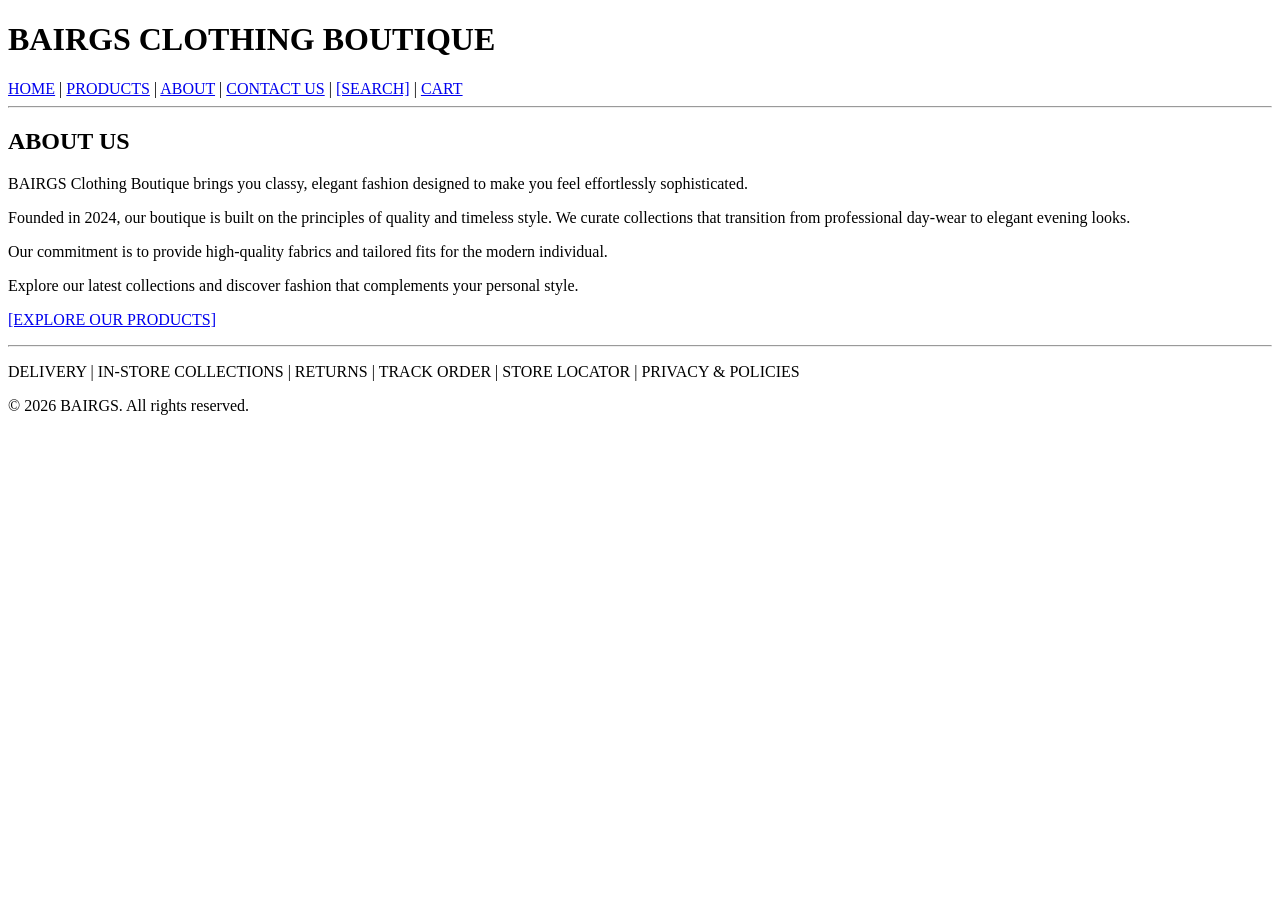
==== about.html @ abaa608c "Add files via upload" ====
<!DOCTYPE html>
<html lang="en">

<head>
    <meta charset="UTF-8">
    <meta name="viewport" content="width=device-width, initial-scale=1.0">

    <!-- SEO METADATA -->
    <meta name="description" content="Discover the story behind Bairgs Clothing Boutique, offering elegant clothing, shoes and handbags inspired by quality and timeless style.">

    <meta name="keywords" content="Bairgs Clothing Boutique, elegant fashion, timeless style, clothing, shoes, handbags">

    <meta name="author" content="BAIRGS Clothing Boutique">

    <title>About Us | Bairgs Clothing Boutique</title>

    <!-- EXTERNAL STYLESHEET -->
    <link rel="stylesheet" href="css/style.css">
</head>

<body>

    <div class="main-wrapper">

        <!-- WEBSITE HEADER -->
        <header>

            <h1>BAIRGS CLOTHING BOUTIQUE</h1>

            <!-- MAIN NAVIGATION -->
            <nav aria-label="Main Navigation">

                <a href="index.html">HOME</a>
                <span class="nav-divider">|</span>

                <a href="products.html">PRODUCTS</a>
                <span class="nav-divider">|</span>

                <a href="about.html" aria-current="page">ABOUT</a>
                <span class="nav-divider">|</span>

                <a href="contact.html">CONTACT US</a>
                <span class="nav-divider">|</span>

                <a href="products.html#productSearch">[SEARCH]</a>
                <span class="nav-divider">|</span>

                <a href="cart.html">CART</a>

            </nav>

        </header>

        <hr>

        <!-- MAIN CONTENT -->
        <main>

            <h2 class="section-heading">ABOUT US</h2>

            <section class="content-box">

                <p>
                    BAIRGS Clothing Boutique brings you classy, elegant
                    fashion designed to make you feel effortlessly
                    sophisticated.
                </p>

                <p>
                    Founded in 2024, our boutique is built on the
                    principles of quality and timeless style. We curate
                    collections that transition from professional
                    day-wear to elegant evening looks.
                </p>

                <p>
                    Our commitment is to provide high-quality fabrics
                    and tailored fits for the modern individual.
                </p>

                <p>
                    Explore our latest collections and discover
                    fashion that complements your personal style.
                </p>

                <p>
                    <a href="products.html" class="btn-action">
                        [EXPLORE OUR PRODUCTS]
                    </a>
                </p>

            </section>

        </main>

        <hr>

        <!-- WEBSITE FOOTER -->
        <footer>

            <p>
                DELIVERY |
                IN-STORE COLLECTIONS |
                RETURNS |
                TRACK ORDER |
                STORE LOCATOR |
                PRIVACY &amp; POLICIES
            </p>

            <p>&copy; 2026 BAIRGS. All rights reserved.</p>

        </footer>

    </div>

    <!-- JAVASCRIPT -->
    <script src="script.js"></script>

</body>
</html>
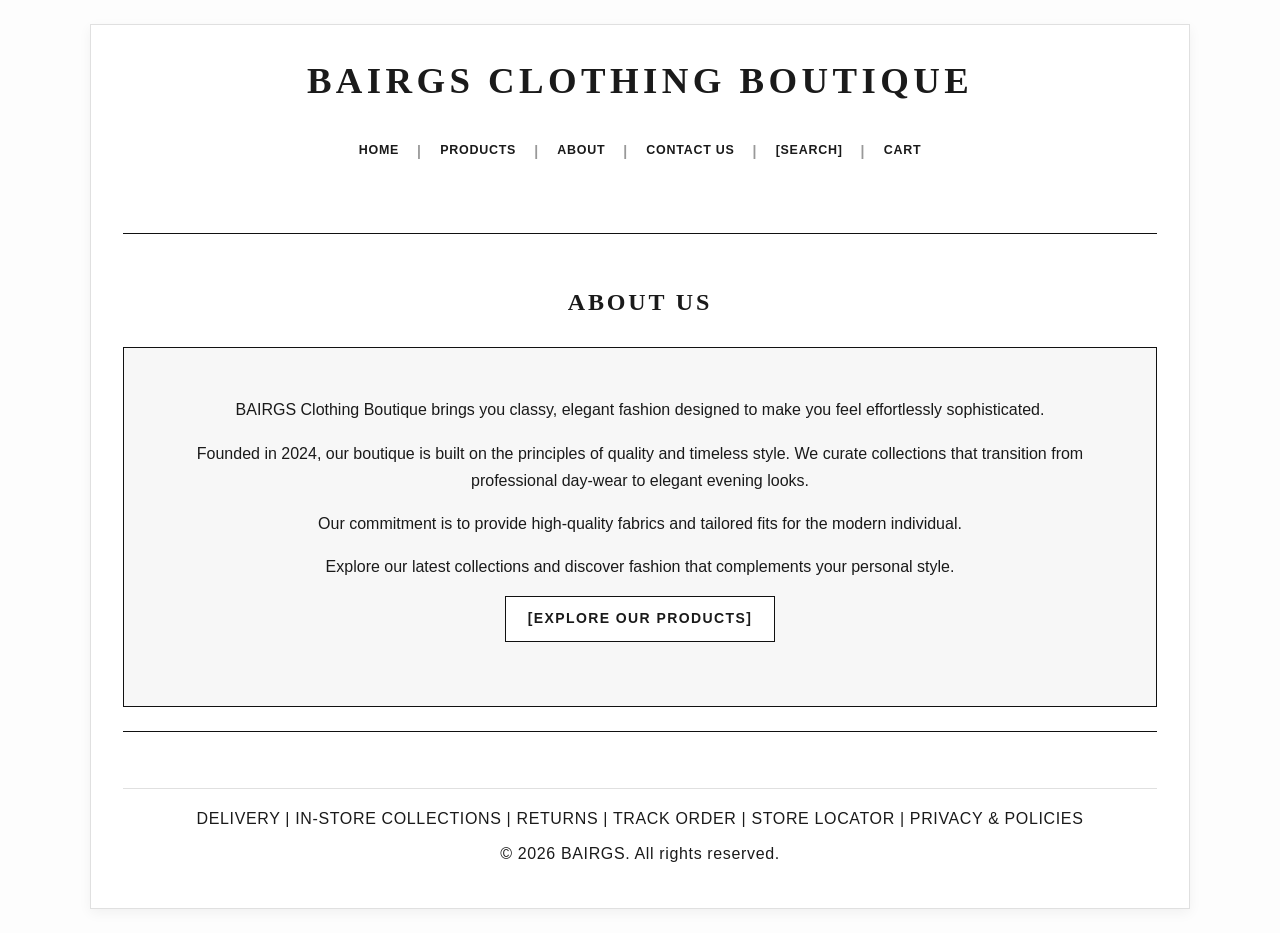
==== commit b3c00edc: "Update about.html" ====
--- a/about.html
+++ b/about.html
@@ -16,7 +16,7 @@
     <title>About Us | Bairgs Clothing Boutique</title>
 
     <!-- EXTERNAL STYLESHEET -->
-    <link rel="stylesheet" href="css/style.css">
+    <link rel="stylesheet" href="style.css">
 </head>
 
 <body>
--- a/style.css
+++ b/style.css
@@ -0,0 +1,795 @@
+/* ==========================================================================
+   BAIRGS CLOTHING BOUTIQUE - MASTER STYLESHEET
+   Module: WEDE5020 - Part 2
+   ========================================================================== */
+
+/* --------------------------------------------------------------------------
+   1. CSS RESET & DEFAULT BASE STYLES
+   -------------------------------------------------------------------------- */
+:root {
+    --primary-font: "Bodoni MT", "Bodoni 72", "Didot", "Cinzel", serif;
+    --secondary-font: "Helvetica Neue", Helvetica, Arial, sans-serif;
+    --color-bg: #fdfdfd;
+    --color-card-bg: #ffffff;
+    --color-text: #1a1a1a;
+    --color-border: #111111;
+    --color-light-border: #e0e0e0;
+    --color-accent: #333333;
+    --color-highlight: #f7f7f7;
+    --shadow-subtle: 0 4px 12px rgba(0, 0, 0, 0.05);
+    --shadow-hover: 0 8px 24px rgba(0, 0, 0, 0.12);
+    --transition-speed: 0.3s ease;
+}
+
+*, *::before, *::after {
+    box-sizing: border-box;
+    margin: 0;
+    padding: 0;
+}
+
+html {
+    font-size: 100%; /* Base 16px */
+    scroll-behavior: smooth;
+}
+
+body {
+    font-family: var(--primary-font);
+    background-color: var(--color-bg);
+    color: var(--color-text);
+    line-height: 1.6;
+    padding: 1.25rem;
+    min-height: 100vh;
+    display: flex;
+    flex-direction: column;
+    justify-content: flex-start;
+}
+
+/* --------------------------------------------------------------------------
+   2. MAIN LAYOUT CONTAINER
+   -------------------------------------------------------------------------- */
+/* CONSISTENT PAGE SIZE FOR ALL WEBSITE PAGES */
+.main-wrapper {
+    width: 100%;
+    max-width: 1100px;
+    min-height: 900px;
+    margin: 0 auto;
+    padding: 32px;
+    border: 1px solid var(--color-border);
+    background-color: var(--color-card-bg);
+    box-shadow: var(--shadow-subtle);
+    display: flex;
+    flex-direction: column;
+}
+
+/* Keep the main content area consistent */
+main {
+    width: 100%;
+    flex: 1;
+}
+
+hr {
+    border: 0;
+    border-top: 1px solid var(--color-border);
+    margin: 1.5rem 0;
+}
+
+/* --------------------------------------------------------------------------
+   3. TYPOGRAPHY & HEADINGS
+   -------------------------------------------------------------------------- */
+h1 {
+    font-size: clamp(1.8rem, 3.5vw, 2.5rem);
+    text-transform: uppercase;
+    letter-spacing: 0.15em;
+    text-align: center;
+    margin-bottom: 0.75rem;
+    font-weight: 700;
+}
+
+.section-heading {
+    font-size: clamp(1.2rem, 2.5vw, 1.5rem);
+    text-transform: uppercase;
+    letter-spacing: 0.12em;
+    text-align: center;
+    margin: 1.5rem 0;
+    font-weight: 600;
+}
+
+p {
+    font-size: 1rem;
+    margin-bottom: 1rem;
+}
+
+/* --------------------------------------------------------------------------
+   4. NAVIGATION BAR & PSEUDO-CLASSES
+   -------------------------------------------------------------------------- */
+header {
+    text-align: center;
+}
+
+nav {
+    font-weight: bold;
+    font-size: 0.875rem;
+    letter-spacing: 0.08em;
+    display: flex;
+    justify-content: center;
+    align-items: center;
+    flex-wrap: wrap;
+    gap: 0.5rem 1rem;
+    margin-bottom: 1rem;
+}
+
+nav a {
+    color: var(--color-text);
+    text-decoration: none;
+    padding: 0.25rem 0.5rem;
+    position: relative;
+    transition: color var(--transition-speed), transform var(--transition-speed);
+}
+
+nav a:hover {
+    color: #666666;
+    transform: translateY(-1px);
+}
+
+nav a:focus-visible {
+    outline: 2px dashed var(--color-border);
+    outline-offset: 4px;
+}
+
+nav a:active {
+    color: #000;
+    transform: translateY(1px);
+}
+
+.nav-divider {
+    color: #999;
+    user-select: none;
+}
+
+/* --------------------------------------------------------------------------
+   5. BUTTONS & INTERACTIVE CONTROLS
+   -------------------------------------------------------------------------- */
+button, .btn-action, .view-btn {
+    font-family: var(--primary-font);
+    font-size: 0.875rem;
+    padding: 0.6rem 1.8rem;
+    cursor: pointer;
+    background-color: var(--color-card-bg);
+    color: var(--color-text);
+    border: 1px solid var(--color-border);
+    text-transform: uppercase;
+    letter-spacing: 0.1em;
+    transition: all var(--transition-speed);
+    display: inline-block;
+    text-decoration: none;
+}
+
+button:hover, .btn-action:hover, .view-btn:hover {
+    background-color: var(--color-border);
+    color: #ffffff;
+    box-shadow: var(--shadow-subtle);
+}
+
+button:focus-visible, .btn-action:focus-visible, .view-btn:focus-visible {
+    outline: 2px solid var(--color-border);
+    outline-offset: 3px;
+}
+
+button:active, .btn-action:active, .view-btn:active {
+    transform: scale(0.98);
+}
+
+/* --------------------------------------------------------------------------
+   6. HOME PAGE STYLES (BANNER & FEATURED PRODUCTS)
+   -------------------------------------------------------------------------- */
+.banner-container {
+    border: 1px solid var(--color-border);
+    padding: 0.5rem;
+    text-align: center;
+    background-color: var(--color-highlight);
+    margin-bottom: 1.25rem;
+}
+
+.banner-container picture, .banner-container img {
+    width: 100%;
+    height: auto;
+    display: block;
+    object-fit: cover;
+    max-height: 420px;
+}
+
+.tagline-container {
+    text-align: center;
+    margin: 1.25rem 0;
+}
+
+.tagline-container i {
+    font-size: 1.15rem;
+    letter-spacing: 0.05em;
+}
+
+/* Responsive Grid for Featured & Trending Products */
+.products-grid {
+    display: grid;
+    grid-template-columns: repeat(auto-fit, minmax(200px, 1fr));
+    gap: 1.5rem;
+    margin-top: 1.5rem;
+}
+
+.product-card {
+    border: 1px solid var(--color-light-border);
+    padding: 1.25rem;
+    text-align: center;
+    background: var(--color-card-bg);
+    transition: transform var(--transition-speed), box-shadow var(--transition-speed), border-color var(--transition-speed);
+    display: flex;
+    flex-direction: column;
+    justify-content: space-between;
+    align-items: center;
+}
+
+.product-card:hover {
+    transform: translateY(-4px);
+    box-shadow: var(--shadow-hover);
+    border-color: var(--color-border);
+}
+
+.product-img {
+    width: 100%;
+    max-width: 200px;
+    height: 220px;
+    object-fit: contain;
+    margin-bottom: 1rem;
+    transition: transform var(--transition-speed);
+}
+
+.product-card:hover .product-img {
+    transform: scale(1.03);
+}
+
+/* --------------------------------------------------------------------------
+   7. PRODUCTS PAGE (CATEGORIES & CATALOG)
+   -------------------------------------------------------------------------- */
+.category-grid {
+    display: grid;
+    grid-template-columns: repeat(2, 1fr);
+    gap: 1.25rem;
+    margin-bottom: 2rem;
+}
+
+.category-box {
+    border: 1px solid var(--color-border);
+    padding: 2.5rem 1rem;
+    text-align: center;
+    background: var(--color-highlight);
+    transition: background-color var(--transition-speed), transform var(--transition-speed);
+}
+
+.category-box:hover {
+    background-color: #ffffff;
+    transform: translateY(-2px);
+    box-shadow: var(--shadow-subtle);
+}
+
+.category-box b {
+    display: block;
+    font-size: 1.1rem;
+    letter-spacing: 0.08em;
+    margin-bottom: 0.75rem;
+}
+
+.trending-grid {
+    display: grid;
+    grid-template-columns: repeat(4, 1fr);
+    gap: 1.25rem;
+}
+
+/* --------------------------------------------------------------------------
+   8. ABOUT PAGE
+   -------------------------------------------------------------------------- */
+.content-box {
+    border: 1px solid var(--color-border);
+    padding: 3rem 2rem;
+    text-align: center;
+    line-height: 2;
+    font-size: 1.05rem;
+    background: var(--color-highlight);
+}
+
+/* --------------------------------------------------------------------------
+   9. CONTACT PAGE
+   -------------------------------------------------------------------------- */
+.contact-box {
+    border: 1px solid var(--color-border);
+    padding: 2rem;
+    margin-bottom: 1.5rem;
+    text-align: center;
+    background-color: var(--color-card-bg);
+}
+
+.sub-title {
+    font-weight: bold;
+    font-size: 1.15rem;
+    text-transform: uppercase;
+    display: block;
+    margin-bottom: 1rem;
+    letter-spacing: 0.08em;
+}
+
+.form-group {
+    margin: 1rem 0;
+}
+
+input[type="text"], input[type="email"], input[type="tel"] {
+    border: none;
+    border-bottom: 1px solid var(--color-border);
+    width: 100%;
+    max-width: 400px;
+    padding: 0.5rem;
+    font-family: var(--primary-font);
+    font-size: 1rem;
+    background: transparent;
+    transition: border-color var(--transition-speed), background-color var(--transition-speed);
+}
+
+input[type="text"]:focus, input[type="email"]:focus, input[type="tel"]:focus {
+    outline: none;
+    border-bottom: 2px solid var(--color-border);
+    background-color: #fafafa;
+}
+
+.map-square {
+    border: 1px dashed var(--color-border);
+    height: 140px;
+    display: flex;
+    align-items: center;
+    justify-content: center;
+    margin: 1.25rem auto;
+    width: 80%;
+    text-transform: uppercase;
+    letter-spacing: 0.1em;
+    background-color: var(--color-highlight);
+}
+
+.store-info-details {
+    width: 80%;
+    max-width: 450px;
+    margin: 1.25rem auto 0;
+    text-align: left;
+    font-size: 0.95rem;
+    line-height: 2;
+}
+
+.status-list {
+    list-style: none;
+    padding: 0;
+    font-size: 0.95rem;
+    line-height: 1.8;
+}
+
+.status-list li.arrow {
+    font-size: 1.2rem;
+    color: #666;
+}
+
+/* --------------------------------------------------------------------------
+   10. CART & CHECKOUT PAGE
+   -------------------------------------------------------------------------- */
+.cart-checkout-layout {
+    display: grid;
+    grid-template-columns: 3fr 2fr;
+    gap: 1.5rem;
+    border: 1px solid var(--color-border);
+    padding: 1.5rem;
+    margin-bottom: 1.5rem;
+}
+
+.cart-items-section, .cart-summary-section {
+    padding: 0.5rem;
+}
+
+.cart-table-inner {
+    width: 100%;
+    border-collapse: collapse;
+}
+
+.cart-table-inner td {
+    padding: 0.6rem 0.25rem;
+    vertical-align: middle;
+    font-size: 0.95rem;
+}
+
+.cart-table-inner img {
+    border: 1px solid var(--color-light-border);
+    object-fit: cover;
+    border-radius: 2px;
+}
+
+.checkout-box {
+    border: 1px solid var(--color-border);
+    padding: 2rem;
+    background: var(--color-highlight);
+}
+
+.checkout-form {
+    display: flex;
+    flex-direction: column;
+    align-items: center;
+    gap: 1rem;
+    width: 100%;
+}
+
+.delivery-options {
+    margin: 1rem 0;
+    text-align: center;
+}
+
+.delivery-options label {
+    margin: 0 0.5rem;
+    cursor: pointer;
+}
+
+/* --------------------------------------------------------------------------
+   11. FOOTER
+   -------------------------------------------------------------------------- */
+footer {
+    font-size: 0.8rem;
+    text-align: center;
+    margin-top: 2rem;
+    letter-spacing: 0.05em;
+    line-height: 1.8;
+}
+
+footer p {
+    margin-bottom: 0.5rem;
+}
+
+/* --------------------------------------------------------------------------
+   12. RESPONSIVE DESIGN - MEDIA QUERIES (TABLET & MOBILE)
+   -------------------------------------------------------------------------- */
+
+/* Tablet Breakpoint (<= 850px) */
+@media screen and (max-width: 850px) {
+    .main-wrapper {
+        padding: 1.5rem;
+    }
+
+    .trending-grid {
+        grid-template-columns: repeat(2, 1fr);
+    }
+
+    .cart-checkout-layout {
+        grid-template-columns: 1fr;
+    }
+
+    input[type="text"], input[type="email"], input[type="tel"] {
+        width: 80%;
+    }
+}
+
+/* Mobile Breakpoint (<= 580px) */
+@media screen and (max-width: 580px) {
+    body {
+        padding: 0.5rem;
+    }
+
+    .main-wrapper {
+        padding: 1rem;
+    }
+
+    nav {
+        flex-direction: column;
+        gap: 0.5rem;
+    }
+
+    .nav-divider {
+        display: none;
+    }
+
+    .category-grid {
+        grid-template-columns: 1fr;
+    }
+
+    .trending-grid {
+        grid-template-columns: 1fr;
+    }
+
+    .products-grid {
+        grid-template-columns: 1fr;
+    }
+
+    input[type="text"], input[type="email"], input[type="tel"] {
+        width: 100%;
+    }
+
+    .store-info-details {
+        width: 100%;
+    }
+
+    .content-box {
+        padding: 1.5rem 1rem;
+    }
+}
+
+/* FIX GOOGLE MAP SIZE */
+.map-square {
+    width: 100%;
+    max-width: 750px;
+    height: 300px;
+    margin: 25px auto;
+    padding: 0;
+    overflow: hidden;
+    box-sizing: border-box;
+}
+
+.map-square iframe {
+    display: block;
+    width: 100%;
+    height: 300px;
+    border: 0;
+}
+
+.store-info-details {
+    position: static;
+    width: 100%;
+    margin: 20px auto;
+    text-align: center;
+    box-sizing: border-box;
+}
+
+
+/* ==========================================================
+   PART 3 - WEBSITE-WIDE CONSISTENCY AND PROFESSIONAL POLISH
+   ========================================================== */
+
+/* 1. Consistent page foundation */
+* {
+    box-sizing: border-box;
+}
+
+html {
+    width: 100%;
+    overflow-x: hidden;
+}
+
+body {
+    width: 100%;
+    min-height: 100vh;
+    margin: 0;
+    padding: 24px;
+    font-family: var(--secondary-font);
+    background-color: var(--color-bg);
+    color: var(--color-text);
+    line-height: 1.6;
+}
+
+/* 2. Same page width and alignment everywhere */
+.main-wrapper {
+    width: 100%;
+    max-width: 1100px;
+    min-height: 85vh;
+    margin: 0 auto;
+    padding: 32px;
+    border: 1px solid var(--color-light-border);
+    background-color: var(--color-card-bg);
+    box-shadow: var(--shadow-subtle);
+}
+
+/* 3. Consistent header and branding */
+header {
+    width: 100%;
+    text-align: center;
+    margin-bottom: 20px;
+}
+
+h1,
+.section-heading,
+h2,
+h3 {
+    font-family: var(--primary-font);
+    color: var(--color-text);
+}
+
+h1 {
+    font-size: clamp(1.6rem, 3vw, 2.3rem);
+    letter-spacing: 0.12em;
+    line-height: 1.3;
+}
+
+/* 4. Stable navigation across all pages */
+nav {
+    width: 100%;
+    display: flex;
+    flex-direction: row;
+    flex-wrap: nowrap;
+    justify-content: center;
+    align-items: center;
+    gap: 8px;
+    margin: 20px auto 12px;
+    padding: 8px 0;
+    overflow-x: auto;
+    white-space: nowrap;
+    scrollbar-width: none;
+}
+
+nav::-webkit-scrollbar {
+    display: none;
+}
+
+nav a {
+    flex: 0 0 auto;
+    font-family: var(--secondary-font);
+    font-size: 0.78rem;
+    letter-spacing: 0.06em;
+    padding: 8px 10px;
+}
+
+.nav-divider {
+    flex: 0 0 auto;
+}
+
+/* 5. Consistent content spacing */
+main {
+    width: 100%;
+}
+
+.section-heading {
+    margin: 28px 0;
+    text-align: center;
+    line-height: 1.4;
+}
+
+p {
+    font-family: var(--secondary-font);
+    line-height: 1.7;
+}
+
+/* 6. Consistent buttons */
+button,
+.btn-action,
+.view-btn {
+    font-family: var(--secondary-font);
+    font-weight: 600;
+    min-height: 42px;
+    padding: 10px 22px;
+}
+
+/* 7. Consistent form controls */
+input[type="text"],
+input[type="email"],
+input[type="tel"],
+textarea {
+    max-width: 100%;
+    font-family: var(--secondary-font);
+    font-size: 1rem;
+}
+
+textarea {
+    width: 100%;
+    min-height: 120px;
+    padding: 12px;
+    border: 1px solid var(--color-light-border);
+    resize: vertical;
+}
+
+input:focus,
+textarea:focus {
+    outline: 2px solid #777;
+    outline-offset: 2px;
+}
+
+/* 8. Consistent product cards and images */
+.product-card {
+    height: 100%;
+    min-width: 0;
+}
+
+.product-card img {
+    max-width: 100%;
+    object-fit: contain;
+}
+
+/* 9. Consistent cart and checkout layout */
+.cart-checkout-layout {
+    width: 100%;
+    align-items: start;
+}
+
+.cart-items-section,
+.cart-summary-section,
+.checkout-box {
+    min-width: 0;
+}
+
+/* 10. Consistent contact map */
+.map-square {
+    width: 100%;
+    max-width: 750px;
+    height: 300px;
+    margin: 24px auto;
+    overflow: hidden;
+    border: 1px solid var(--color-light-border);
+}
+
+.map-square iframe {
+    display: block;
+    width: 100%;
+    height: 100%;
+    border: 0;
+}
+
+/* 11. Consistent footer */
+footer {
+    width: 100%;
+    margin-top: 32px;
+    padding-top: 16px;
+    border-top: 1px solid var(--color-light-border);
+    font-family: var(--secondary-font);
+}
+
+/* 12. Tablet layout */
+@media screen and (max-width: 850px) {
+    body {
+        padding: 16px;
+    }
+
+    .main-wrapper {
+        padding: 24px;
+    }
+
+    .cart-checkout-layout {
+        grid-template-columns: 1fr;
+    }
+}
+
+/* 13. Mobile layout */
+@media screen and (max-width: 580px) {
+    body {
+        padding: 8px;
+    }
+
+    .main-wrapper {
+        min-height: 100vh;
+        padding: 16px;
+    }
+
+    nav {
+        justify-content: flex-start;
+        gap: 4px;
+    }
+
+    nav a {
+        font-size: 0.72rem;
+        padding: 8px 7px;
+    }
+
+    .section-heading {
+        font-size: 1.2rem;
+    }
+
+    .category-grid,
+    .trending-grid,
+    .products-grid {
+        grid-template-columns: 1fr;
+    }
+
+    .cart-checkout-layout {
+        grid-template-columns: 1fr;
+        padding: 12px;
+    }
+
+    .checkout-box {
+        padding: 16px;
+    }
+
+    input[type="text"],
+    input[type="email"],
+    input[type="tel"],
+    textarea {
+        width: 100%;
+    }
+
+    .map-square {
+        height: 250px;
+    }
+}
